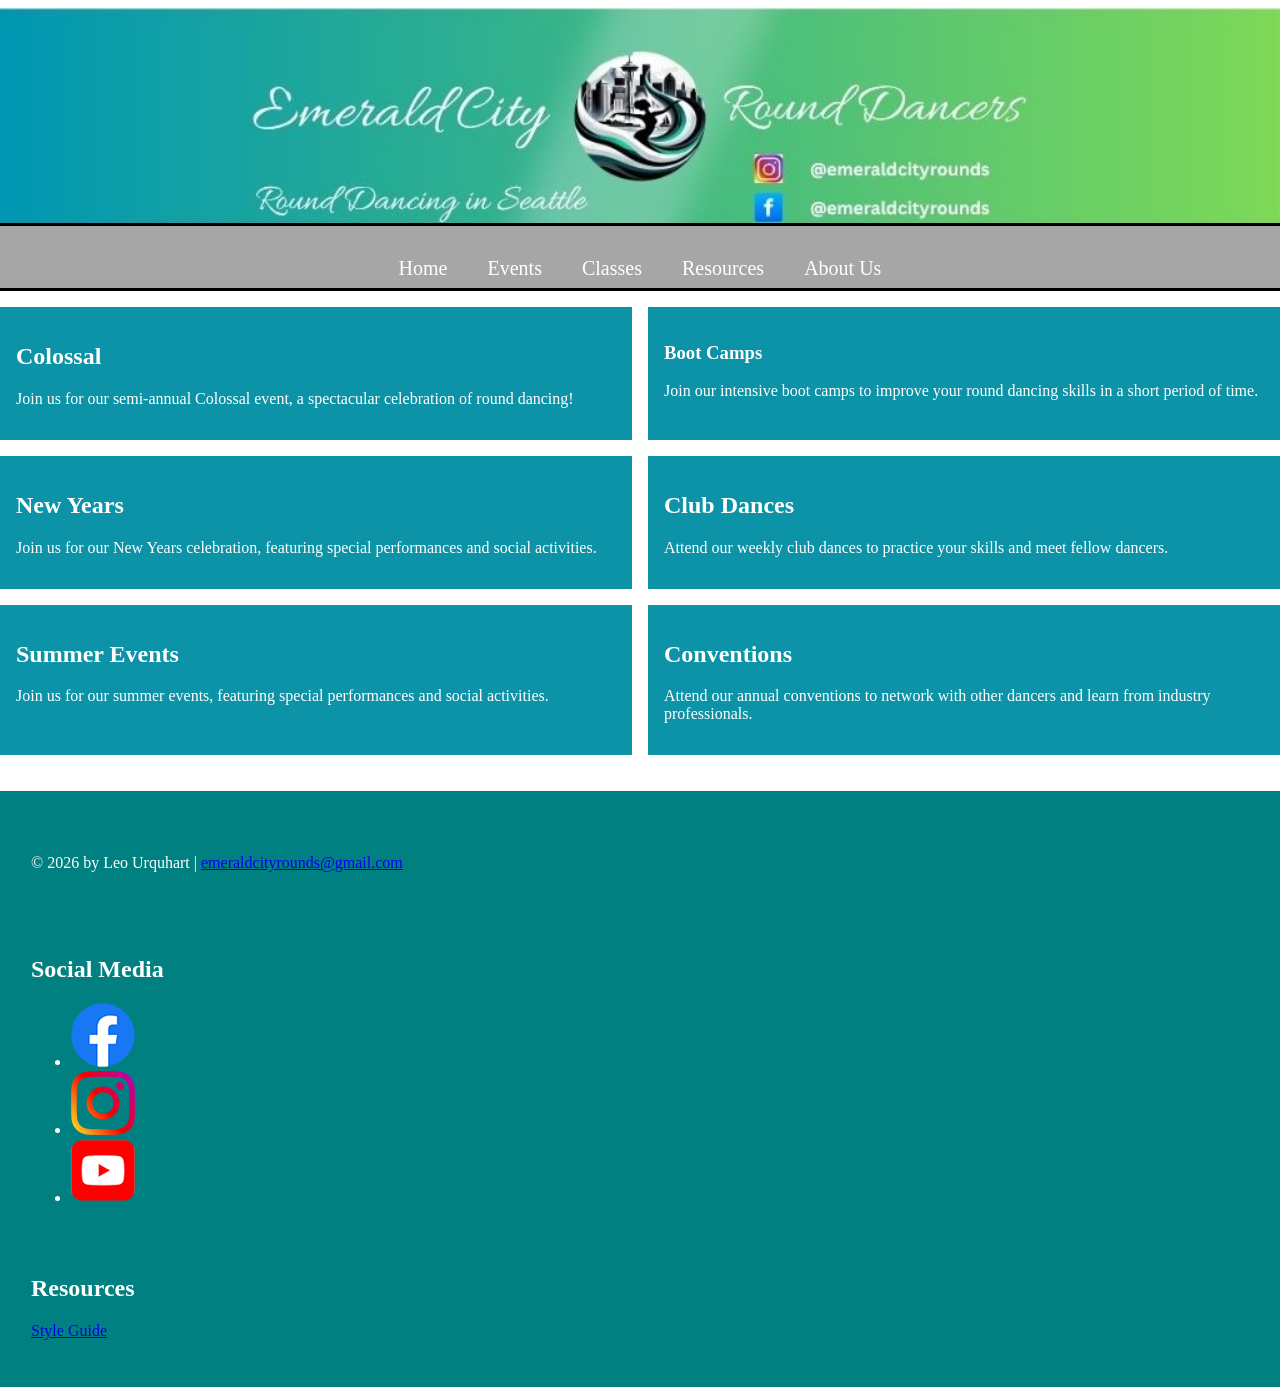
==== events.html @ 9b9e0a77 "Add files via upload" ====
﻿<!DOCTYPE html>
<html lang="en">
  <head>
    <meta charset="UTF-8">
    <meta name="viewport" content="width=device-width, initial-scale=1">
    <title>Emerald City Rounds | Round Dance</title>
    <link type="text/css" rel="stylesheet" href="_css/styles.css">
    <link type="text/css" rel="stylesheet" href="_css/layout.css">
    <link type="text/css" rel ="stylesheet" href="_css/interactive.css">
  </head>
  <body>
    <!-- //  INTRO  // -->
<header>
<picture>
  <source media="(max-width: 800px)" srcset="_images/EmeraldCityRoundsBanner(2).jpg">
  <source media="(min-width: 450px)" srcset="_images/EmeraldCityRoundsBanner(2).jpg">
  <img src="_images/EmeraldCityRoundsBanner(2).jpg" alt="Emerald City Rounds Banner">
</picture>
<!-- Start content edits below this line. -->
<nav>
<ul>
   <li><a href="index.html "><i class="fas fa-home" aria-hidden="true"></i> <span>Home</span></a></li>
   <li><a href="events.html"><i class="fa-solid fa-ticket-simple" aria-hidden="true"></i> <span>Events</span></a></li>
   <li><a href="classes.html"><i class="fa-solid fa-book" aria-hidden="true"></i><span>Classes</span></a></li>
    <li><a href="resources.html"><i class="fas fa-comments" aria-hidden="true"></i> <span>Resources</span></a></li>
    <li><a href="aboutus.html"><i class="fas fa-project-diagram" aria-hidden="true"></i> <span>About Us</span></a></li>
  
   
    
    
    
  </ul>
</nav>

      <!-- End content edits here. -->
    </header>
    <!-- //  ABOUT ME  // -->


<main>
<!-- Start content edits below this line. -->
<div class="flex-parent">
  <div class="flex-child">
    <h2>Colossal</h2>
    <p>Join us for our semi-annual Colossal event, a spectacular celebration of round dancing!</p>
  </div>

  <div class="flex-child">
    <h3>Boot Camps</h3>
    <p>Join our intensive boot camps to improve your round dancing skills in a short period of time.</p>
  </div>
 

  <div class="flex-child">
      <h2>New Years</h2>
      <p>Join us for our New Years celebration, featuring special performances and social activities.</p>
  </div>

   <div class="flex-child">
      <h2>Club Dances</h2>
      <p>Attend our weekly club dances to practice your skills and meet fellow dancers.</p>
  </div>

  <div class="flex-child">
      <h2>Summer Events</h2>
      <p>Join us for our summer events, featuring special performances and social activities.</p>
  </div>

  <div class="flex-child">
      <h2>Conventions</h2>
      <p>Attend our annual conventions to network with other dancers and learn from industry professionals.</p>

  </div>

</div>       <!-- End content edits here. -->
    </main>

    <!-- //  FOOTER INFO, SOCIAL MEDIA  // -->
   <footer>
      <!-- Start content edits below this line. -->
    <div class="flex-parent-footer">
      <div class="flex-child-footer">
      <p>© 2026 by Leo Urquhart | <a href="mailto:emeraldcityrounds@example.com">emeraldcityrounds@gmail.com</a></p>
      </div>
    </div>
      <!-- Add or remove any networks. -->
    <div class="flex-child-footer">
      <h2>Social Media</h2>
      <ul>
        <li><img src="_images/icon-logo-facebook.png" alt="Facebook"></li>
        <li><img src="_images/icon-logo-instagram.png" alt="Instagram"></li>
        <li><img src="_images/icon-logo-youtube.png" alt="YouTube"></li>
      </ul>
    </div>

    <div class="flex-child-footer">
      <h2>Resources</h2>
      <p><a href="Emerald_City_Rounds_Style_Guide.docx">Style Guide</a></p>
    </div>
      <!-- End content edits here. -->
    </footer>
  </body>
</html>
---- _css/styles.css ----
/*Styles CSS */


body {
  margin: 
  font-family: 
  background: 
}

header {
  background: 
  color: 
  text-align: 
  padding: 
}

/* ----------- */
html {
  font-family: 
  margin: 
  font-size: 
  line-height: 
}
header {
  display: 
  align-items: 
}
h1 {
  font-size:
  font-weight: 
  margin: 0;
  color: 
}
img {
  width: 
  height: 
  margin-right: 
}

nav {
 background: #a6a6a6;
}

nav {
  border-top-color: #0966C2;
  border-bottom-color: #0966C2;
}

nav a {
  color: white;
}

nav a:hover {
  color: white;
  background-color: #09c20f;
}

nav a:hover i {
  color: #F3BA64;
}

.flex-parent {
  color: white;
}

.flex-child {
  background: #0d93a7;
}

footer {
  background: #008080;
  color: white;
}
---- _css/layout.css ----
/* Layout CSS */





nav {
    border-top: 3px solid;
    border-bottom: 3px solid;
}

nav ul {
  padding: 0;
  margin: 0;
  list-style-type: none;
  font-size: 2rem;
  display: flex;
  justify-content: center;
  align-items: center;
  flex-wrap: wrap;
  gap: 0.5rem;
}
nav li {
  margin: 0;
  font-size: 1.25rem;
}
nav a {
  text-decoration: none;
  padding: 0.5rem 1rem;
  display: inline-block;
}

.banner-carousel {
  position: relative;
  width: 100vw;
  max-width: 100vw;
  height: 320px;
  overflow: hidden;
  margin-left: calc(50% - 50vw);
  margin-right: calc(50% - 50vw);
  margin-bottom: 2rem;
}

.banner-carousel .slide {
  position: absolute;
  inset: 0;
  opacity: 0;
  animation: bannerSlide 12s infinite;
}

.banner-carousel .slide:nth-child(1) {
  animation-delay: 0s;
}

.banner-carousel .slide:nth-child(2) {
  animation-delay: 4s;
}

.banner-carousel .slide:nth-child(3) {
  animation-delay: 8s;
}

.banner-carousel .slide img {
  width: 100%;
  height: 100%;
  object-fit: cover;
  display: block;
}

@keyframes bannerSlide {
  0%, 20%, 33% {
    opacity: 1;
  }
  40%, 100% {
    opacity: 0;
  }
}

nav span::before {
  content: "\a";
  white-space: pre;
}
.flex-parent {
  display: flex;
  flex-wrap: wrap;
  justify-content: stretch;
  gap: 1rem;
  width: 100vw;
  max-width: 100vw;
  margin-left: calc(50% - 50vw);
  margin-right: calc(50% - 50vw);
  padding: 1rem 0;
}

.flex-child {
  flex: 1 1 40%;
  min-width: 280px;
  padding: 1rem;
  box-sizing: border-box;
}

.flex-child:first-child {
  width: 50%;
}

.flex-child:nth-child(2) {
  width: 50%;
}

.flex-child:nth-child(3) {
  width: 50%;
}

.flex-child:last-child {
  width: 50%;
}
footer {
  clear: both;
  text-align: left;
  padding: 15px;
  width: 100vw;
  max-width: 100vw;
  margin-left: calc(50% - 50vw);
  margin-right: calc(50% - 50vw);
  margin-top: 20px;
}

.flex-parent-footer {
  display: flex;
  flex-wrap: wrap;
  justify-content: stretch;
  gap: 1rem;
  width: 100vw;
  max-width: 100vw;
  margin-left: calc(50% - 50vw);
  margin-right: calc(50% - 50vw);
  padding: 1rem 0;
}

.flex-child-footer {
  flex: 1 1 30%;
  min-width: 280px;
  padding: 1rem;
  box-sizing: border-box;
}

.flex-child-footer:first-child {
  width: 33.33%;
}

.flex-child-footer:nth-child(2) {
  width: 33.33%;
}

.flex-child-footer:nth-child(3) {
  width: 33.33%;
}

/* Make the top banner image span the full viewport width (full-bleed) */
header picture,
header picture img,
header img {
  display: block;
  width: 100vw;
  max-width: 100vw;
  margin-left: calc(50% - 50vw);
  margin-right: calc(50% - 50vw);
  height: auto;
}
---- _css/interactive.css ----
/* interactive CSS Formatting Document */

nav,
.banner-carousel {
  width: 100vw;
  max-width: 100vw;
  margin-left: calc(50% - 50vw);
  margin-right: calc(50% - 50vw);
}

.banner-carousel {
  position: relative;
  width: 100vw;
  max-width: 100vw;
  height: 320px;
  overflow: hidden;
  margin-left: calc(50% - 50vw);
  margin-right: calc(50% - 50vw);
  margin-bottom: 2rem;
}

.banner-carousel .slide {
  position: absolute;
  inset: 0;
  opacity: 0;
  animation: bannerSlide 12s infinite;
}

.banner-carousel .slide:nth-child(1) {
  animation-delay: 0s;
}

.banner-carousel .slide:nth-child(2) {
  animation-delay: 4s;
}

.banner-carousel .slide:nth-child(3) {
  animation-delay: 8s;
}

.banner-carousel .slide img {
  width: 100%;
  height: 100%;
  object-fit: cover;
  display: block;
}

@keyframes bannerSlide {
  0%, 20%, 33% {
    opacity: 1;
  }
  40%, 100% {
    opacity: 0;
  }
}
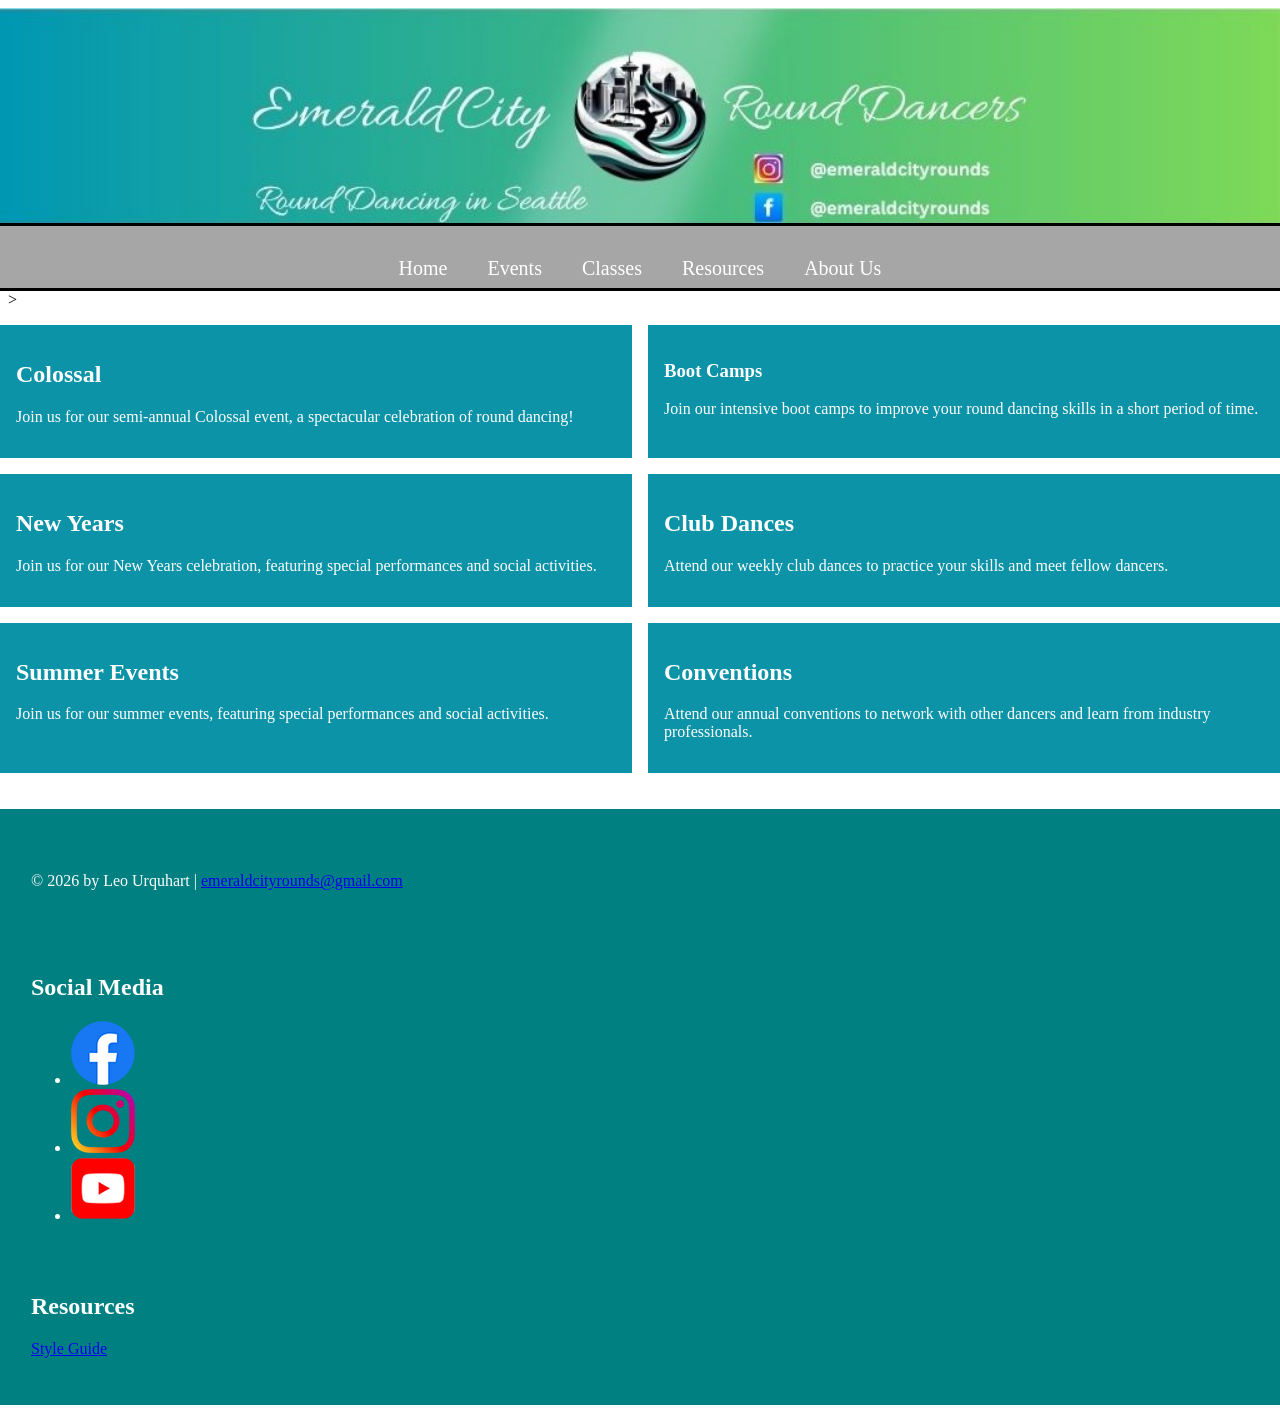
==== commit 9691c1f1: "Update events.html" ====
--- a/events.html
+++ b/events.html
@@ -18,20 +18,19 @@
 </picture>
 <!-- Start content edits below this line. -->
 <nav>
-<ul>
-   <li><a href="index.html "><i class="fas fa-home" aria-hidden="true"></i> <span>Home</span></a></li>
-   <li><a href="events.html"><i class="fa-solid fa-ticket-simple" aria-hidden="true"></i> <span>Events</span></a></li>
-   <li><a href="classes.html"><i class="fa-solid fa-book" aria-hidden="true"></i><span>Classes</span></a></li>
-    <li><a href="resources.html"><i class="fas fa-comments" aria-hidden="true"></i> <span>Resources</span></a></li>
-    <li><a href="aboutus.html"><i class="fas fa-project-diagram" aria-hidden="true"></i> <span>About Us</span></a></li>
-  
-   
-    
-    
-    
-  </ul>
-</nav>
-
+  <ul>
+     <li><a href="index.html "><i class="fas fa-home" aria-hidden="true"></i> <span>Home</span></a></li>
+        <li><a href="events.html"><i class="fa-solid fa-ticket-simple" aria-hidden="true"></i> <span>Events</span></a></li>
+           <li><a href="classes.html"><i class="fa-solid fa-book" aria-hidden="true"></i><span>Classes</span></a></li>
+               <li><a href="Resources.html"><i class="fas fa-comments" aria-hidden="true"></i> <span>Resources</span></a></li>
+                   <li><a href="aboutus.html"><i class="fas fa-project-diagram" aria-hidden="true"></i> <span>About Us</span></a></li>
+                     
+                        
+                            
+                                
+                                    
+                                      </ul>
+                                      </nav>>
       <!-- End content edits here. -->
     </header>
     <!-- //  ABOUT ME  // -->
@@ -100,4 +99,4 @@
       <!-- End content edits here. -->
     </footer>
   </body>
-</html>+</html>
